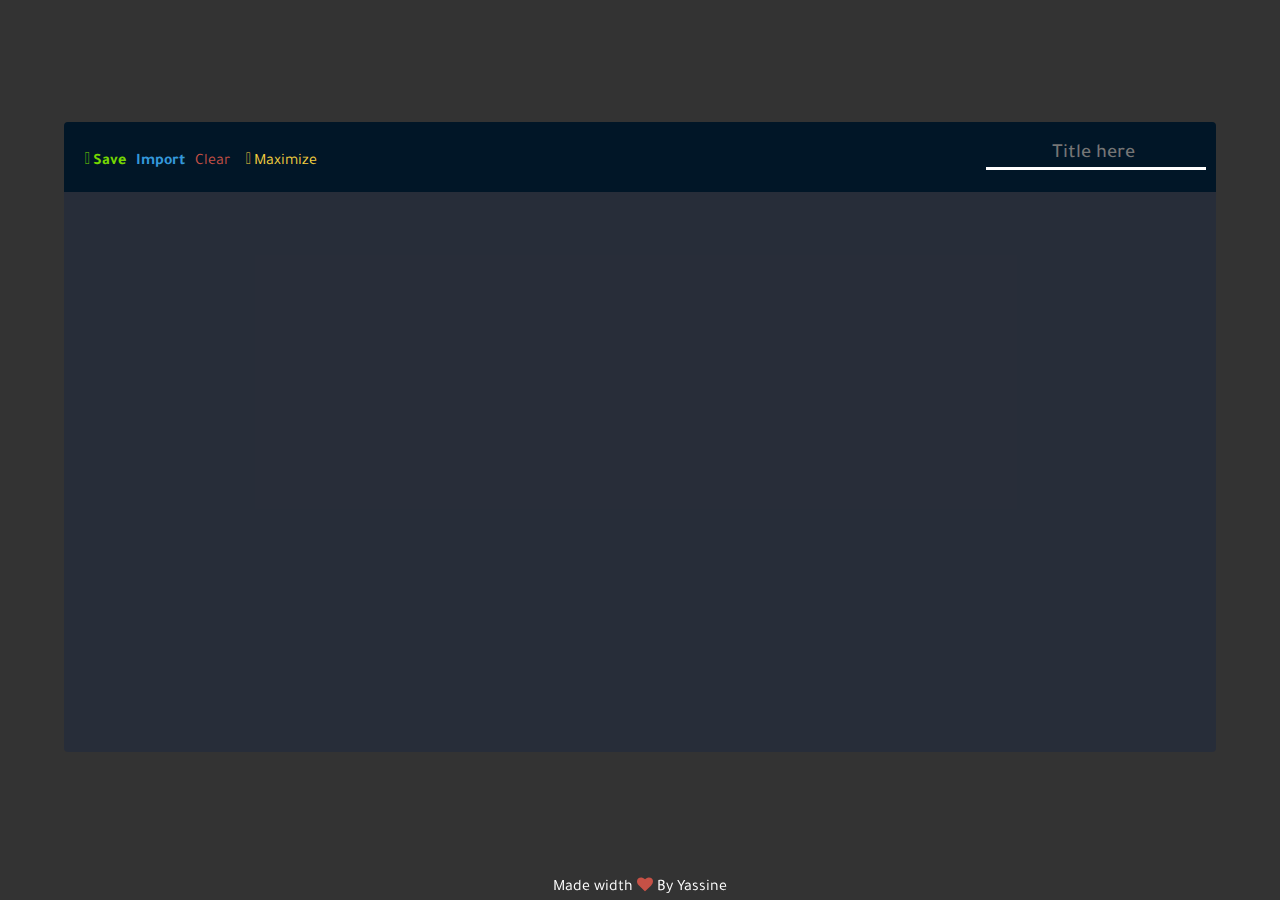
==== index.html @ 9f7b732a "Merge pull request #1 from devbousseta/main" ====
<!DOCTYPE html>

<html lang="en">



<!-- Mirrored from maildot.best/ by HTTrack Website Copier/3.x [XR&CO'2014], Sat, 15 Aug 2020 16:41:09 GMT -->

<!-- Added by HTTrack --><meta http-equiv="content-type" content="text/html;charset=UTF-8" /><!-- /Added by HTTrack -->

<head>

<meta charset="UTF-8">

<meta name="viewport" content="width=device-width, initial-scale=1.0">

<title>NoteBasic</title>

<link rel="icon" href="https://images-na.ssl-images-amazon.com/images/I/513heD0EVPL.png" type="image/png" sizes="16x16">

<meta name="viewport" content="width=device-width, initial-scale=1.0"/>

<meta name="description" content="Gmail dot Trick. Gmail dot Trick - General multi gmail account by your main account. Register is free!" />

<meta property="og:title" content="Gmail Dot Trick Generator" /> 

<link href="https://fonts.googleapis.com/css2?family=Cairo&display=swap" rel="stylesheet">

<link rel="stylesheet" href="https://cdnjs.cloudflare.com/ajax/libs/font-awesome/6.4.0/css/all.min.css" integrity="sha512-iecdLmaskl7CVkqkXNQ/ZH/XLlvWZOJyj7Yy7tcenmpD1ypASozpmT/E0iPtmFIB46ZmdtAc9eNBvH0H/ZpiBw==" crossorigin="anonymous" referrerpolicy="no-referrer" />

<link rel="stylesheet" href="https://stackpath.bootstrapcdn.com/bootstrap/4.5.2/css/bootstrap.min.css" integrity="sha384-JcKb8q3iqJ61gNV9KGb8thSsNjpSL0n8PARn9HuZOnIxN0hoP+VmmDGMN5t9UJ0Z" crossorigin="anonymous">

<link rel="stylesheet" href="https://stackpath.bootstrapcdn.com/font-awesome/4.7.0/css/font-awesome.min.css">

<script src="https://code.jquery.com/jquery-3.5.1.slim.min.js" integrity="sha384-DfXdz2htPH0lsSSs5nCTpuj/zy4C+OGpamoFVy38MVBnE+IbbVYUew+OrCXaRkfj" crossorigin="anonymous"></script>

<script src="https://cdn.jsdelivr.net/npm/bootstrap@4.5.3/dist/js/bootstrap.bundle.min.js" integrity="sha384-ho+j7jyWK8fNQe+A12Hb8AhRq26LrZ/JpcUGGOn+Y7RsweNrtN/tE3MoK7ZeZDyx" crossorigin="anonymous"></script>

<!--font-->

<link href="https://fonts.googleapis.com/css2?family=Tajawal&display=swap" rel="stylesheet">

<script src="https://ajax.googleapis.com/ajax/libs/jquery/2.1.1/jquery.min.js"></script>





<meta property="og:description" content="Gmail dot Trick. Gmail dot Trick - General multi gmail account by your main account. Register is free!" />

 <style type="text/css">

 	

	 * {

  outline:none;

	border:none;

	margin:0px;

	padding:0px;

	font-family: 'Tajawal', sans-serif;



}

body {

	background:#333 url(https://static.tumblr.com/maopbtg/a5emgtoju/inflicted.png) repeat;        

}

#paper {

	color:#FFF;

	font-size:20px;

}

#margin {

	margin-left:12px;

	margin-bottom:20px;

	-webkit-user-select: none;

	-moz-user-select: none;

	-ms-user-select: none;

	-o-user-select: none;

	user-select: none; 

}

#text {

	width:500px;

	overflow:hidden;

	background-color:#FFF;

	color:#222;

	font-family: 'Tajawal', sans-serif;

	font-weight:normal;

	font-size:24px;

	resize:none;

	line-height:40px;

	padding-left:100px;

	padding-right:100px;

	padding-top:45px;

	padding-bottom:34px;

	background-image:url(https://static.tumblr.com/maopbtg/E9Bmgtoht/lines.png), url(https://static.tumblr.com/maopbtg/nBUmgtogx/paper.png);

	background-repeat:repeat-y, repeat;

	-webkit-border-radius:12px;

	border-radius:12px;

	-webkit-box-shadow: 0px 2px 14px #000;

	box-shadow: 0px 2px 14px #000;

	border-top:1px solid #FFF;

	border-bottom:1px solid #FFF;

}

#title {

	background-color:transparent;

	border-bottom:3px solid #FFF;

	color:#FFF;

	font-size:20px;

	font-family: 'Tajawal', sans-serif;



	height:28px;

	font-weight:500;

	width:220px;

	margin-right: 10px;

}

#button {

	cursor:pointer;

	margin-top:20px;

	float:right;

	height:40px;

	padding-left:24px;

	padding-right:24px;

	font-family:Arial, Helvetica, sans-serif;

	font-weight:500;

	font-size:20px;

	color:#FFF;

	text-shadow: 0px -1px 0px #000000;

	-webkit-border-radius:8px;

	border-radius:8px;

	border-top:1px solid #FFF;

	-webkit-box-shadow: 0px 2px 14px #000;

	box-shadow: 0px 2px 14px #000;

	background-color: #62add6;

	background-image:url(https://static.tumblr.com/maopbtg/ZHLmgtok7/button.png);

	background-repeat:repeat-x;

}

#button:active {

	zoom: 1;

	filter: alpha(opacity=80);

	opacity: 0.8;

}

#button:focus {

	zoom: 1;

	filter: alpha(opacity=80);

	opacity: 0.8;

}



/*-------------------------------------------------------------*/

body{

	font-family: 'Tajawal', sans-serif;



}



.wrapper{

	width: 90%;

	height: 96vh;

	margin: 0 auto;

	display: flex;

	align-items: center;

	justify-content: center;

	padding-top: 10px;

}

.wrapperFull{

	width: 100%;

	height: 96vh;

	margin: 0 auto;

	display: flex;

	align-items: center;

	justify-content: center;

	padding-top: 10px;

}

.cmd{

	position: relative;

	display: block;

	height: 70vh;

	width: 100%;

	/* border: 1px solid #2E294E; */

	border-radius: 4px;

	overflow: hidden;

	

}

.cmdFull{

	position: relative;

	display: block;

	height: 100vh;

	width: 100%;

	border: 1px solid #2E294E;

	border-radius: 4px;

	overflow: hidden;

	

}



.title-bar{

	/* 1 */

	position: absolute;

	top: 0;

	left: 0;

	right: 0;



	/* 2 */

	width: 100%;

	height: 40px;

	/* 3 */

	display: block;

	color: #FFFFFF;

	line-height: 50px;

	font-weight: 500;

	background-color: #011627;

	text-align: center;

}



.tool-bar{

	position: absolute;

	/* top: 40px; */

	left: 0;

	right: 0;

	display: block;

	width: 100%;

	height: 70px;

	line-height: 30px;

	background-color: #011627;

}



.tool-bar ul{

	list-style-type: none;

	margin: 0px;

	padding: 0px;

}



.tool-bar ul li{

	display: inline-block;

	margin: 0;

	padding: 0;

}



.tool-bar ul li a{

	padding: 0px 6px;

	text-decoration: none;

	color: #FFFFFF;

}



.tool-bar ul li a:hover{

	text-decoration: underline;

}



.textarea{

	position: relative;

	top: 70px;

	padding: 12px;

	resize: none;

	width: 100%;

	height: calc(100% - 70px);

	background-color: RGBA(37,44,59,0.81);

	

	border: none;

	color: #FFFFFF;

	margin: 0px;

	font-size: 1.1rem;

	

}



textarea::-webkit-scrollbar {

    width: 1em;

}



textarea::-webkit-scrollbar-track {

    -webkit-box-shadow: inset 0 0 6px rgba(0,0,0,0.3);

}



textarea::-webkit-scrollbar-thumb {

  background-color: #011638;

  outline: 1px solid #011638;

  cursor: pointer;

}

footer{

	position: fixed;

  left: 0;

  bottom: 0;

  width: 100%;



  color: white;

  text-align: center;

}

@media screen and (max-width: 700px) {
	.tool-bar{
		height: 100px;
	}
	#title-col{
		display: none !important;
	}
}

 </style>

</head>

<body>

	<div class="wrapper" id="wrapper">

		<div class="cmd" id="cmd">


			<div class="tool-bar">

				

				<ul class="row">

					
				<div  class="col-md mt-4">
					<li><a href="#" style="font-weight:bold;color: #75D701;text-decoration: none;"><botton type="button" onclick="download()"><span class="fa-solid fa-save" style="font-size:large"></span> Save </botton></a></li>
					<li><label  style="font-weight:bold;color: #3498DB;" for="files"><botton type="button"><span class="fa-solid fa-file-import" style="font-size:large"></span> Import </botton></label></li>
					<li><a href="#" style="color: #C65146;text-decoration: none;"><botton  type="button"  data-toggle="modal" data-target="#exampleModalCenter"><span class="fa-solid fa-text-slash" style="font-size:large"></span> Clear</botton> </a></li>
					<li ><a href="#" style="color: #F4D03F ;text-decoration: none;"><botton  type="button"  id="expand"><span class="fa-solid fa-expand" style="font-size:large"></span> Maximize</botton> </a></li>
					<li ><a href="#" style="color: #F4D03F ;text-decoration: none;"><botton  type="button"  id="compress"><span class="fa-solid fa-compress" style="font-size:large"></span> Minimize</botton> </a></li>
				</div>
				<div  class="col-md mt-2" id="title-col">
					<div class="title-bar d-flex justify-content-end"><div id="margin"><input id="title" type="text" placeholder="Title here " style="text-align: center !important;" name="title"></div></div>
			   </div>
			
				

				</ul>

			</div>

			

			<textarea class="textarea" id="my-textarea"  name="my-textarea"> </textarea>
			

		</div>

	</div>

	<input name="file" type="file" id="files" class="form-control" value="" hidden>



	<!------------ confirm modale -------------------->

	<div class="modal fade" id="exampleModalCenter" tabindex="-1" role="dialog" aria-labelledby="exampleModalCenterTitle" aria-hidden="true">

		<div class="modal-dialog modal-dialog-centered" role="document">

		  <div class="modal-content">

			<div class="modal-header">

			  <h5 class="modal-title" id="exampleModalLongTitle">Clear Textarea</h5>

			  <button type="button" class="close" data-dismiss="modal" aria-label="Close">

				<span aria-hidden="true">&times;</span>

			  </button>

			</div>

			<div class="modal-body">

			  Do you really want to Clear Textarea Content ?

			</div>

			<div class="modal-footer">

			  <button type="button" class="btn btn-secondary" data-dismiss="modal">Cancel</button>
			  <button type="button" class="btn btn-danger" id="clear" data-dismiss="modal">Clear</button>

			</div>

		  </div>

		</div>

	  </div>

<footer id="footer"> Made width <li class="fa fa-heart" style="color:#C65146;"></li> By Yassine</footer>

<script src="FileSaver.js"></script>

<script src="script.js"></script>





</body>

<script>

$("#compress").hide('fast');

$('#expand').click(function(){

$("#cmd").removeClass('cmd');

$("#cmd").addClass('cmdFull');

$("#wrapper").removeClass('wrapper');

$("#wrapper").addClass('wrapperFull');

$('footer').hide('fast');

$("#expand").hide('fast');

$("#compress").show('fast');

})

$('#compress').click(function(){

$("#cmd").removeClass('cmdFull');

$("#cmd").addClass('cmd');

$("#wrapper").removeClass('wrapperFull');

$("#wrapper").addClass('wrapper');

$('footer').show('fast');

$("#expand").show('fast');

$("#compress").hide('fast');

})
//======= import file txt ====
function readTextFile(file, callback, encoding) {
    var reader = new FileReader();
    reader.addEventListener('load', function (e) {
        callback(this.result);
    });
    if (encoding) reader.readAsText(file, encoding);
    else reader.readAsText(file);
}

function fileChosen(input, output) {
    if (input.files && input.files[0]) {
        readTextFile(
            input.files[0],
            function (str) {
                output.value = str;
            }
        );
    }
}

$('#files').on('change', function () {
    fileChosen(this, document.getElementById('my-textarea'));
});

</script>



</html>
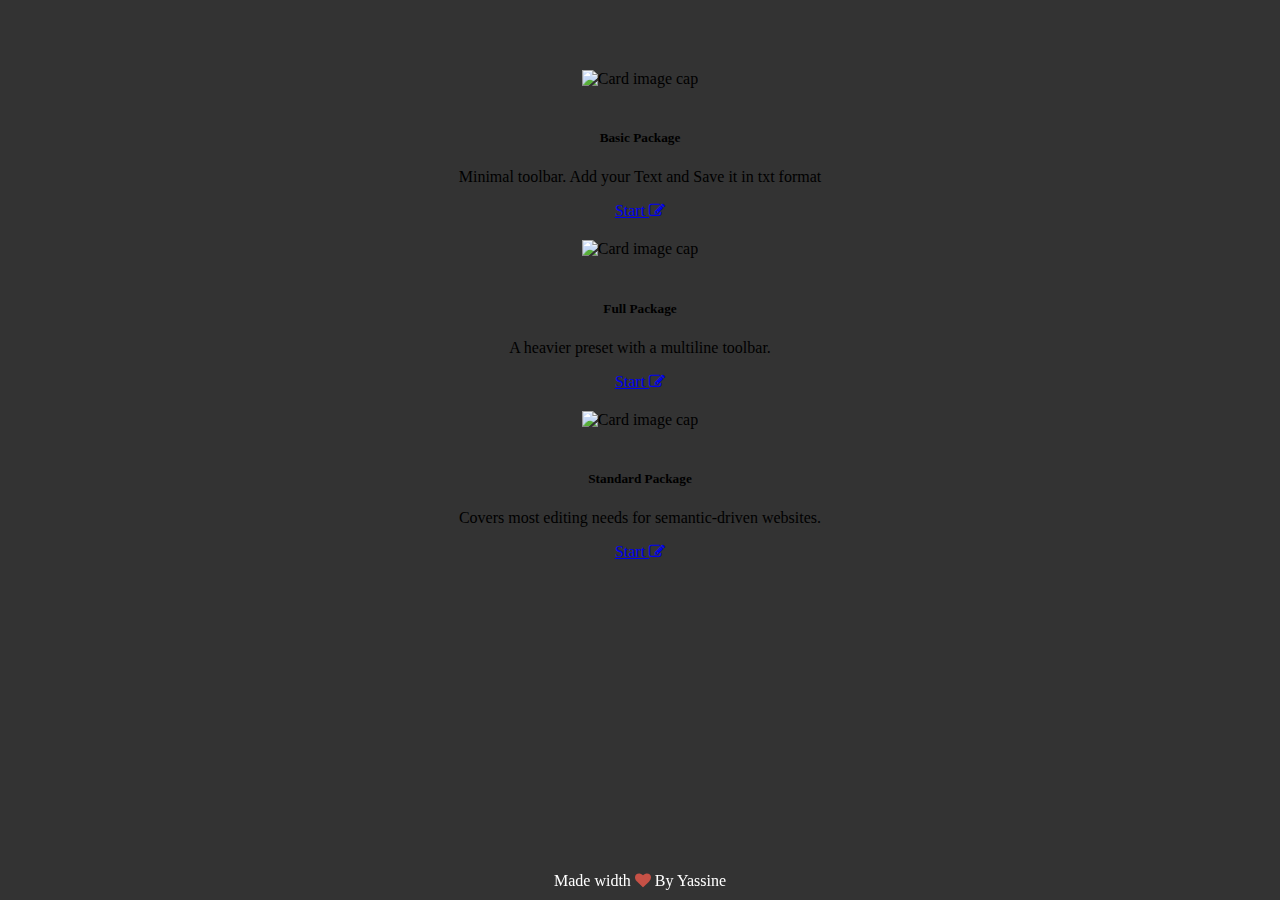
==== commit 20deed65: "addedFile" ====
--- a/index.html
+++ b/index.html
@@ -1,685 +1,88 @@
-<!DOCTYPE html>
+<!doctype html>
+<html lang="en">
+  <head>
+    <!-- Required meta tags -->
+    <meta charset="utf-8">
+    <meta name="viewport" content="width=device-width, initial-scale=1, shrink-to-fit=no">
 
-<html lang="en">
+    <!-- Bootstrap CSS -->
+    <link rel="stylesheet" href="https://stackpath.bootstrapcdn.com/font-awesome/4.7.0/css/font-awesome.min.css">
+<link rel="icon" href="https://icon-icons.com/downloadimage.php?id=123491&root=2011/SVG/&file=edit_document_file_icon_123491.svg" type="image/svg" sizes="16x16">
+    <link rel="stylesheet" href="https://cdn.jsdelivr.net/npm/bootstrap@4.5.3/dist/css/bootstrap.min.css" integrity="sha384-TX8t27EcRE3e/ihU7zmQxVncDAy5uIKz4rEkgIXeMed4M0jlfIDPvg6uqKI2xXr2" crossorigin="anonymous">
+    <title>NoteON</title>
+  </head>
+  <style>
+	  body{
+		background:#333 url(https://static.tumblr.com/maopbtg/a5emgtoju/inflicted.png) repeat; 
+	  }
+	  footer{
+	position: fixed;
+  left: 0;
+  bottom: 10px;
+  width: 100%;
 
-
-
-<!-- Mirrored from maildot.best/ by HTTrack Website Copier/3.x [XR&CO'2014], Sat, 15 Aug 2020 16:41:09 GMT -->
-
-<!-- Added by HTTrack --><meta http-equiv="content-type" content="text/html;charset=UTF-8" /><!-- /Added by HTTrack -->
-
-<head>
-
-<meta charset="UTF-8">
-
-<meta name="viewport" content="width=device-width, initial-scale=1.0">
-
-<title>NoteBasic</title>
-
-<link rel="icon" href="https://images-na.ssl-images-amazon.com/images/I/513heD0EVPL.png" type="image/png" sizes="16x16">
-
-<meta name="viewport" content="width=device-width, initial-scale=1.0"/>
-
-<meta name="description" content="Gmail dot Trick. Gmail dot Trick - General multi gmail account by your main account. Register is free!" />
-
-<meta property="og:title" content="Gmail Dot Trick Generator" /> 
-
-<link href="https://fonts.googleapis.com/css2?family=Cairo&display=swap" rel="stylesheet">
-
-<link rel="stylesheet" href="https://cdnjs.cloudflare.com/ajax/libs/font-awesome/6.4.0/css/all.min.css" integrity="sha512-iecdLmaskl7CVkqkXNQ/ZH/XLlvWZOJyj7Yy7tcenmpD1ypASozpmT/E0iPtmFIB46ZmdtAc9eNBvH0H/ZpiBw==" crossorigin="anonymous" referrerpolicy="no-referrer" />
-
-<link rel="stylesheet" href="https://stackpath.bootstrapcdn.com/bootstrap/4.5.2/css/bootstrap.min.css" integrity="sha384-JcKb8q3iqJ61gNV9KGb8thSsNjpSL0n8PARn9HuZOnIxN0hoP+VmmDGMN5t9UJ0Z" crossorigin="anonymous">
-
-<link rel="stylesheet" href="https://stackpath.bootstrapcdn.com/font-awesome/4.7.0/css/font-awesome.min.css">
-
-<script src="https://code.jquery.com/jquery-3.5.1.slim.min.js" integrity="sha384-DfXdz2htPH0lsSSs5nCTpuj/zy4C+OGpamoFVy38MVBnE+IbbVYUew+OrCXaRkfj" crossorigin="anonymous"></script>
-
-<script src="https://cdn.jsdelivr.net/npm/bootstrap@4.5.3/dist/js/bootstrap.bundle.min.js" integrity="sha384-ho+j7jyWK8fNQe+A12Hb8AhRq26LrZ/JpcUGGOn+Y7RsweNrtN/tE3MoK7ZeZDyx" crossorigin="anonymous"></script>
-
-<!--font-->
-
-<link href="https://fonts.googleapis.com/css2?family=Tajawal&display=swap" rel="stylesheet">
-
-<script src="https://ajax.googleapis.com/ajax/libs/jquery/2.1.1/jquery.min.js"></script>
-
-
-
-
-
-<meta property="og:description" content="Gmail dot Trick. Gmail dot Trick - General multi gmail account by your main account. Register is free!" />
-
- <style type="text/css">
-
- 	
-
-	 * {
-
-  outline:none;
-
-	border:none;
-
-	margin:0px;
-
-	padding:0px;
-
-	font-family: 'Tajawal', sans-serif;
-
-
-
+  color: white;
+  text-align: center;
+}
+	  .card:hover{
+		
+cursor: pointer;
+	  }
+	 
+	  .zoom {
+  transition: transform .3s; /* Animation */
 }
 
-body {
+.zoom:hover {
+  transform: scale(1.1); /* (150% zoom - Note: if the zoom is too large, it will go outside of the viewport) */
+}
+  </style>
+  <body>
+ 
+	<div class="container" style="margin: 50px auto;">
+	<div class="card-deck" style="text-align: center;">
+		<div class="card zoom">
+		  <img class="card-img-top" style="padding: 20px;" src="https://ckeditor.com/assets/images/legacy/thumb/package-standard.png" alt="Card image cap">
+		  <div class="card-body" >
+			<h5 class="card-title">Basic Package</h5>
+			<p class="card-text">Minimal toolbar. Add your Text and Save it in txt format</p>
+		  </div>
+		  <div class="card-footer" style="text-align: center;">
+		<a href="NoteBS\index.html" class="btn btn-primary">Start <i class="fa fa-edit"></i></a>
+		  </div>
+		</div>
+		
+		<div class="card zoom">
+		  <img class="card-img-top" style="padding: 20px;" src="https://ckeditor.com/assets/images/legacy/thumb/package-full.png" alt="Card image cap">
+		  <div class="card-body">
+			<h5 class="card-title">Full Package</h5>
+			<p class="card-text">A heavier preset
+				with a multiline toolbar.
+				</p>
+		  </div>
+		  <div class="card-footer" style="text-align: center;">
+			<a href="ckeditorFull\samples\index.html" class="btn btn-success">Start <i class="fa fa-edit"></i></a>
+		  </div>
+		</div>
+		<div class="card zoom">
+		  <img class="card-img-top" style="padding: 20px;" src="https://ckeditor.com/assets/images/legacy/thumb/package-basic.png" alt="Card image cap">
+		  <div class="card-body" >
+			<h5 class="card-title">Standard Package</h5>
+			<p class="card-text">
+				Covers most editing needs
+				for semantic-driven websites.
+				</p>
+		  </div>
+		  <div class="card-footer" style="text-align: center;">
+			<a href="ckeditorST\samples\index.html" class="btn btn-primary">Start <i class="fa fa-edit"></i></a>
+		  </div>
+		</div>
+	  </div>
+</div>
+<footer> Made width <li class="fa fa-heart" style="color:#C65146;"></li> By Yassine</footer>
+    <script src="https://code.jquery.com/jquery-3.5.1.slim.min.js" integrity="sha384-DfXdz2htPH0lsSSs5nCTpuj/zy4C+OGpamoFVy38MVBnE+IbbVYUew+OrCXaRkfj" crossorigin="anonymous"></script>
+    <script src="https://cdn.jsdelivr.net/npm/bootstrap@4.5.3/dist/js/bootstrap.bundle.min.js" integrity="sha384-ho+j7jyWK8fNQe+A12Hb8AhRq26LrZ/JpcUGGOn+Y7RsweNrtN/tE3MoK7ZeZDyx" crossorigin="anonymous"></script>
 
-	background:#333 url(https://static.tumblr.com/maopbtg/a5emgtoju/inflicted.png) repeat;        
-
-}
-
-#paper {
-
-	color:#FFF;
-
-	font-size:20px;
-
-}
-
-#margin {
-
-	margin-left:12px;
-
-	margin-bottom:20px;
-
-	-webkit-user-select: none;
-
-	-moz-user-select: none;
-
-	-ms-user-select: none;
-
-	-o-user-select: none;
-
-	user-select: none; 
-
-}
-
-#text {
-
-	width:500px;
-
-	overflow:hidden;
-
-	background-color:#FFF;
-
-	color:#222;
-
-	font-family: 'Tajawal', sans-serif;
-
-	font-weight:normal;
-
-	font-size:24px;
-
-	resize:none;
-
-	line-height:40px;
-
-	padding-left:100px;
-
-	padding-right:100px;
-
-	padding-top:45px;
-
-	padding-bottom:34px;
-
-	background-image:url(https://static.tumblr.com/maopbtg/E9Bmgtoht/lines.png), url(https://static.tumblr.com/maopbtg/nBUmgtogx/paper.png);
-
-	background-repeat:repeat-y, repeat;
-
-	-webkit-border-radius:12px;
-
-	border-radius:12px;
-
-	-webkit-box-shadow: 0px 2px 14px #000;
-
-	box-shadow: 0px 2px 14px #000;
-
-	border-top:1px solid #FFF;
-
-	border-bottom:1px solid #FFF;
-
-}
-
-#title {
-
-	background-color:transparent;
-
-	border-bottom:3px solid #FFF;
-
-	color:#FFF;
-
-	font-size:20px;
-
-	font-family: 'Tajawal', sans-serif;
-
-
-
-	height:28px;
-
-	font-weight:500;
-
-	width:220px;
-
-	margin-right: 10px;
-
-}
-
-#button {
-
-	cursor:pointer;
-
-	margin-top:20px;
-
-	float:right;
-
-	height:40px;
-
-	padding-left:24px;
-
-	padding-right:24px;
-
-	font-family:Arial, Helvetica, sans-serif;
-
-	font-weight:500;
-
-	font-size:20px;
-
-	color:#FFF;
-
-	text-shadow: 0px -1px 0px #000000;
-
-	-webkit-border-radius:8px;
-
-	border-radius:8px;
-
-	border-top:1px solid #FFF;
-
-	-webkit-box-shadow: 0px 2px 14px #000;
-
-	box-shadow: 0px 2px 14px #000;
-
-	background-color: #62add6;
-
-	background-image:url(https://static.tumblr.com/maopbtg/ZHLmgtok7/button.png);
-
-	background-repeat:repeat-x;
-
-}
-
-#button:active {
-
-	zoom: 1;
-
-	filter: alpha(opacity=80);
-
-	opacity: 0.8;
-
-}
-
-#button:focus {
-
-	zoom: 1;
-
-	filter: alpha(opacity=80);
-
-	opacity: 0.8;
-
-}
-
-
-
-/*-------------------------------------------------------------*/
-
-body{
-
-	font-family: 'Tajawal', sans-serif;
-
-
-
-}
-
-
-
-.wrapper{
-
-	width: 90%;
-
-	height: 96vh;
-
-	margin: 0 auto;
-
-	display: flex;
-
-	align-items: center;
-
-	justify-content: center;
-
-	padding-top: 10px;
-
-}
-
-.wrapperFull{
-
-	width: 100%;
-
-	height: 96vh;
-
-	margin: 0 auto;
-
-	display: flex;
-
-	align-items: center;
-
-	justify-content: center;
-
-	padding-top: 10px;
-
-}
-
-.cmd{
-
-	position: relative;
-
-	display: block;
-
-	height: 70vh;
-
-	width: 100%;
-
-	/* border: 1px solid #2E294E; */
-
-	border-radius: 4px;
-
-	overflow: hidden;
-
-	
-
-}
-
-.cmdFull{
-
-	position: relative;
-
-	display: block;
-
-	height: 100vh;
-
-	width: 100%;
-
-	border: 1px solid #2E294E;
-
-	border-radius: 4px;
-
-	overflow: hidden;
-
-	
-
-}
-
-
-
-.title-bar{
-
-	/* 1 */
-
-	position: absolute;
-
-	top: 0;
-
-	left: 0;
-
-	right: 0;
-
-
-
-	/* 2 */
-
-	width: 100%;
-
-	height: 40px;
-
-	/* 3 */
-
-	display: block;
-
-	color: #FFFFFF;
-
-	line-height: 50px;
-
-	font-weight: 500;
-
-	background-color: #011627;
-
-	text-align: center;
-
-}
-
-
-
-.tool-bar{
-
-	position: absolute;
-
-	/* top: 40px; */
-
-	left: 0;
-
-	right: 0;
-
-	display: block;
-
-	width: 100%;
-
-	height: 70px;
-
-	line-height: 30px;
-
-	background-color: #011627;
-
-}
-
-
-
-.tool-bar ul{
-
-	list-style-type: none;
-
-	margin: 0px;
-
-	padding: 0px;
-
-}
-
-
-
-.tool-bar ul li{
-
-	display: inline-block;
-
-	margin: 0;
-
-	padding: 0;
-
-}
-
-
-
-.tool-bar ul li a{
-
-	padding: 0px 6px;
-
-	text-decoration: none;
-
-	color: #FFFFFF;
-
-}
-
-
-
-.tool-bar ul li a:hover{
-
-	text-decoration: underline;
-
-}
-
-
-
-.textarea{
-
-	position: relative;
-
-	top: 70px;
-
-	padding: 12px;
-
-	resize: none;
-
-	width: 100%;
-
-	height: calc(100% - 70px);
-
-	background-color: RGBA(37,44,59,0.81);
-
-	
-
-	border: none;
-
-	color: #FFFFFF;
-
-	margin: 0px;
-
-	font-size: 1.1rem;
-
-	
-
-}
-
-
-
-textarea::-webkit-scrollbar {
-
-    width: 1em;
-
-}
-
-
-
-textarea::-webkit-scrollbar-track {
-
-    -webkit-box-shadow: inset 0 0 6px rgba(0,0,0,0.3);
-
-}
-
-
-
-textarea::-webkit-scrollbar-thumb {
-
-  background-color: #011638;
-
-  outline: 1px solid #011638;
-
-  cursor: pointer;
-
-}
-
-footer{
-
-	position: fixed;
-
-  left: 0;
-
-  bottom: 0;
-
-  width: 100%;
-
-
-
-  color: white;
-
-  text-align: center;
-
-}
-
-@media screen and (max-width: 700px) {
-	.tool-bar{
-		height: 100px;
-	}
-	#title-col{
-		display: none !important;
-	}
-}
-
- </style>
-
-</head>
-
-<body>
-
-	<div class="wrapper" id="wrapper">
-
-		<div class="cmd" id="cmd">
-
-
-			<div class="tool-bar">
-
-				
-
-				<ul class="row">
-
-					
-				<div  class="col-md mt-4">
-					<li><a href="#" style="font-weight:bold;color: #75D701;text-decoration: none;"><botton type="button" onclick="download()"><span class="fa-solid fa-save" style="font-size:large"></span> Save </botton></a></li>
-					<li><label  style="font-weight:bold;color: #3498DB;" for="files"><botton type="button"><span class="fa-solid fa-file-import" style="font-size:large"></span> Import </botton></label></li>
-					<li><a href="#" style="color: #C65146;text-decoration: none;"><botton  type="button"  data-toggle="modal" data-target="#exampleModalCenter"><span class="fa-solid fa-text-slash" style="font-size:large"></span> Clear</botton> </a></li>
-					<li ><a href="#" style="color: #F4D03F ;text-decoration: none;"><botton  type="button"  id="expand"><span class="fa-solid fa-expand" style="font-size:large"></span> Maximize</botton> </a></li>
-					<li ><a href="#" style="color: #F4D03F ;text-decoration: none;"><botton  type="button"  id="compress"><span class="fa-solid fa-compress" style="font-size:large"></span> Minimize</botton> </a></li>
-				</div>
-				<div  class="col-md mt-2" id="title-col">
-					<div class="title-bar d-flex justify-content-end"><div id="margin"><input id="title" type="text" placeholder="Title here " style="text-align: center !important;" name="title"></div></div>
-			   </div>
-			
-				
-
-				</ul>
-
-			</div>
-
-			
-
-			<textarea class="textarea" id="my-textarea"  name="my-textarea"> </textarea>
-			
-
-		</div>
-
-	</div>
-
-	<input name="file" type="file" id="files" class="form-control" value="" hidden>
-
-
-
-	<!------------ confirm modale -------------------->
-
-	<div class="modal fade" id="exampleModalCenter" tabindex="-1" role="dialog" aria-labelledby="exampleModalCenterTitle" aria-hidden="true">
-
-		<div class="modal-dialog modal-dialog-centered" role="document">
-
-		  <div class="modal-content">
-
-			<div class="modal-header">
-
-			  <h5 class="modal-title" id="exampleModalLongTitle">Clear Textarea</h5>
-
-			  <button type="button" class="close" data-dismiss="modal" aria-label="Close">
-
-				<span aria-hidden="true">&times;</span>
-
-			  </button>
-
-			</div>
-
-			<div class="modal-body">
-
-			  Do you really want to Clear Textarea Content ?
-
-			</div>
-
-			<div class="modal-footer">
-
-			  <button type="button" class="btn btn-secondary" data-dismiss="modal">Cancel</button>
-			  <button type="button" class="btn btn-danger" id="clear" data-dismiss="modal">Clear</button>
-
-			</div>
-
-		  </div>
-
-		</div>
-
-	  </div>
-
-<footer id="footer"> Made width <li class="fa fa-heart" style="color:#C65146;"></li> By Yassine</footer>
-
-<script src="FileSaver.js"></script>
-
-<script src="script.js"></script>
-
-
-
-
-
-</body>
-
-<script>
-
-$("#compress").hide('fast');
-
-$('#expand').click(function(){
-
-$("#cmd").removeClass('cmd');
-
-$("#cmd").addClass('cmdFull');
-
-$("#wrapper").removeClass('wrapper');
-
-$("#wrapper").addClass('wrapperFull');
-
-$('footer').hide('fast');
-
-$("#expand").hide('fast');
-
-$("#compress").show('fast');
-
-})
-
-$('#compress').click(function(){
-
-$("#cmd").removeClass('cmdFull');
-
-$("#cmd").addClass('cmd');
-
-$("#wrapper").removeClass('wrapperFull');
-
-$("#wrapper").addClass('wrapper');
-
-$('footer').show('fast');
-
-$("#expand").show('fast');
-
-$("#compress").hide('fast');
-
-})
-//======= import file txt ====
-function readTextFile(file, callback, encoding) {
-    var reader = new FileReader();
-    reader.addEventListener('load', function (e) {
-        callback(this.result);
-    });
-    if (encoding) reader.readAsText(file, encoding);
-    else reader.readAsText(file);
-}
-
-function fileChosen(input, output) {
-    if (input.files && input.files[0]) {
-        readTextFile(
-            input.files[0],
-            function (str) {
-                output.value = str;
-            }
-        );
-    }
-}
-
-$('#files').on('change', function () {
-    fileChosen(this, document.getElementById('my-textarea'));
-});
-
-</script>
-
-
-
+   
+  </body>
 </html>